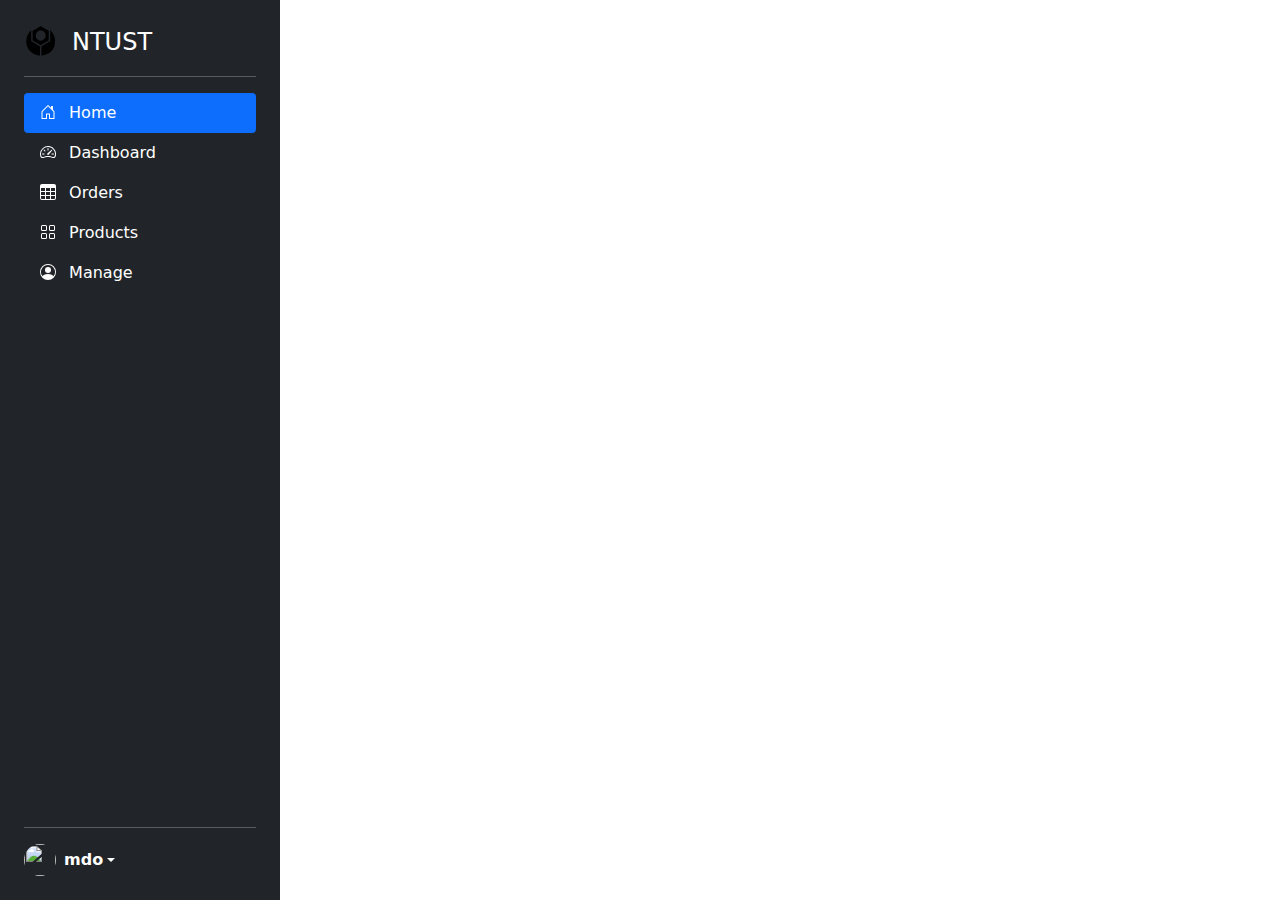
==== templates/dashboard.html @ 7e9cdc76 "sidebar dashboard V1 in dev" ====
<!doctype html>
<html lang="en">

<head>
  <meta charset="utf-8">
  <meta name="viewport" content="width=device-width, initial-scale=1">
  <meta name="description" content="">
  <meta name="author" content="Mark Otto, Jacob Thornton, and Bootstrap contributors">
  <meta name="generator" content="Hugo 0.84.0">
  <title>Sidebars · Bootstrap v5.0</title>





  <!-- Bootstrap core CSS -->
  <link href="/bootstrap-5.0.2/dist/css/bootstrap.min.css" rel="stylesheet"
    integrity="sha384-EVSTQN3/azprG1Anm3QDgpJLIm9Nao0Yz1ztcQTwFspd3yD65VohhpuuCOmLASjC" crossorigin="anonymous">

  <style>
    .bd-placeholder-img {
      font-size: 1.125rem;
      text-anchor: middle;
      -webkit-user-select: none;
      -moz-user-select: none;
      user-select: none;
    }

    @media (min-width: 768px) {
      .bd-placeholder-img-lg {
        font-size: 3.5rem;
      }
    }
  </style>


  <!-- Custom styles for this template -->
  <link href="sidebars.css" rel="stylesheet">
</head>

<body>

  <svg xmlns="http://www.w3.org/2000/svg" style="display: none;">
    <symbol id="bootstrap" width="25.000000pt" height="26.000000pt" viewBox="0 0 500.000000 600.000000"
    preserveAspectRatio="xMidYMid meet">
      <title>Bootstrap</title>
      <g transform="translate(0.000000,513.000000) scale(0.100000,-0.100000)" fill="#000000" stroke="none">
        <path d="M1808 4713 l-698 -416 0 -827 0 -828 699 -416 698 -417 694 414 694
    413 0 834 0 834 -693 413 c-382 227 -695 413 -695 413 -1 0 -316 -188 -699
    -417z m902 -379 c263 -67 486 -267 590 -528 81 -205 81 -467 0 -670 -84 -213
    -231 -371 -435 -471 -130 -63 -204 -79 -360 -79 -189 0 -318 40 -471 145 -177
    123 -306 314 -361 535 -25 104 -23 324 6 429 26 98 87 228 145 310 123 171
    338 307 546 344 75 14 261 5 340 -15z" />
        <path d="M760 4304 c-335 -346 -588 -802 -693 -1249 -109 -464 -81 -986 78
    -1442 316 -908 1093 -1480 2188 -1608 l57 -6 -2 793 -3 793 -760 452 -760 453
    -5 956 -5 956 -95 -98z" />
        <path d="M4160 3449 l0 -955 -765 -454 -765 -455 0 -792 c0 -436 2 -793 4
    -793 3 0 58 7 122 15 530 70 1010 263 1379 555 109 87 276 256 363 368 250
    325 413 724 478 1177 26 172 25 565 0 730 -66 436 -236 843 -501 1200 -74 100
    -240 291 -294 339 l-21 19 0 -954z" />
      </g>
    </symbol>
    <symbol id="home" viewBox="0 0 16 16">
      <path
        d="M8.354 1.146a.5.5 0 0 0-.708 0l-6 6A.5.5 0 0 0 1.5 7.5v7a.5.5 0 0 0 .5.5h4.5a.5.5 0 0 0 .5-.5v-4h2v4a.5.5 0 0 0 .5.5H14a.5.5 0 0 0 .5-.5v-7a.5.5 0 0 0-.146-.354L13 5.793V2.5a.5.5 0 0 0-.5-.5h-1a.5.5 0 0 0-.5.5v1.293L8.354 1.146zM2.5 14V7.707l5.5-5.5 5.5 5.5V14H10v-4a.5.5 0 0 0-.5-.5h-3a.5.5 0 0 0-.5.5v4H2.5z" />
    </symbol>
    <symbol id="speedometer2" viewBox="0 0 16 16">
      <path
        d="M8 4a.5.5 0 0 1 .5.5V6a.5.5 0 0 1-1 0V4.5A.5.5 0 0 1 8 4zM3.732 5.732a.5.5 0 0 1 .707 0l.915.914a.5.5 0 1 1-.708.708l-.914-.915a.5.5 0 0 1 0-.707zM2 10a.5.5 0 0 1 .5-.5h1.586a.5.5 0 0 1 0 1H2.5A.5.5 0 0 1 2 10zm9.5 0a.5.5 0 0 1 .5-.5h1.5a.5.5 0 0 1 0 1H12a.5.5 0 0 1-.5-.5zm.754-4.246a.389.389 0 0 0-.527-.02L7.547 9.31a.91.91 0 1 0 1.302 1.258l3.434-4.297a.389.389 0 0 0-.029-.518z" />
      <path fill-rule="evenodd"
        d="M0 10a8 8 0 1 1 15.547 2.661c-.442 1.253-1.845 1.602-2.932 1.25C11.309 13.488 9.475 13 8 13c-1.474 0-3.31.488-4.615.911-1.087.352-2.49.003-2.932-1.25A7.988 7.988 0 0 1 0 10zm8-7a7 7 0 0 0-6.603 9.329c.203.575.923.876 1.68.63C4.397 12.533 6.358 12 8 12s3.604.532 4.923.96c.757.245 1.477-.056 1.68-.631A7 7 0 0 0 8 3z" />
    </symbol>
    <symbol id="table" viewBox="0 0 16 16">
      <path
        d="M0 2a2 2 0 0 1 2-2h12a2 2 0 0 1 2 2v12a2 2 0 0 1-2 2H2a2 2 0 0 1-2-2V2zm15 2h-4v3h4V4zm0 4h-4v3h4V8zm0 4h-4v3h3a1 1 0 0 0 1-1v-2zm-5 3v-3H6v3h4zm-5 0v-3H1v2a1 1 0 0 0 1 1h3zm-4-4h4V8H1v3zm0-4h4V4H1v3zm5-3v3h4V4H6zm4 4H6v3h4V8z" />
    </symbol>
    <symbol id="people-circle" viewBox="0 0 16 16">
      <path d="M11 6a3 3 0 1 1-6 0 3 3 0 0 1 6 0z" />
      <path fill-rule="evenodd"
        d="M0 8a8 8 0 1 1 16 0A8 8 0 0 1 0 8zm8-7a7 7 0 0 0-5.468 11.37C3.242 11.226 4.805 10 8 10s4.757 1.225 5.468 2.37A7 7 0 0 0 8 1z" />
    </symbol>
    <symbol id="grid" viewBox="0 0 16 16">
      <path
        d="M1 2.5A1.5 1.5 0 0 1 2.5 1h3A1.5 1.5 0 0 1 7 2.5v3A1.5 1.5 0 0 1 5.5 7h-3A1.5 1.5 0 0 1 1 5.5v-3zM2.5 2a.5.5 0 0 0-.5.5v3a.5.5 0 0 0 .5.5h3a.5.5 0 0 0 .5-.5v-3a.5.5 0 0 0-.5-.5h-3zm6.5.5A1.5 1.5 0 0 1 10.5 1h3A1.5 1.5 0 0 1 15 2.5v3A1.5 1.5 0 0 1 13.5 7h-3A1.5 1.5 0 0 1 9 5.5v-3zm1.5-.5a.5.5 0 0 0-.5.5v3a.5.5 0 0 0 .5.5h3a.5.5 0 0 0 .5-.5v-3a.5.5 0 0 0-.5-.5h-3zM1 10.5A1.5 1.5 0 0 1 2.5 9h3A1.5 1.5 0 0 1 7 10.5v3A1.5 1.5 0 0 1 5.5 15h-3A1.5 1.5 0 0 1 1 13.5v-3zm1.5-.5a.5.5 0 0 0-.5.5v3a.5.5 0 0 0 .5.5h3a.5.5 0 0 0 .5-.5v-3a.5.5 0 0 0-.5-.5h-3zm6.5.5A1.5 1.5 0 0 1 10.5 9h3a1.5 1.5 0 0 1 1.5 1.5v3a1.5 1.5 0 0 1-1.5 1.5h-3A1.5 1.5 0 0 1 9 13.5v-3zm1.5-.5a.5.5 0 0 0-.5.5v3a.5.5 0 0 0 .5.5h3a.5.5 0 0 0 .5-.5v-3a.5.5 0 0 0-.5-.5h-3z" />
    </symbol>
    <symbol id="collection" viewBox="0 0 16 16">
      <path
        d="M2.5 3.5a.5.5 0 0 1 0-1h11a.5.5 0 0 1 0 1h-11zm2-2a.5.5 0 0 1 0-1h7a.5.5 0 0 1 0 1h-7zM0 13a1.5 1.5 0 0 0 1.5 1.5h13A1.5 1.5 0 0 0 16 13V6a1.5 1.5 0 0 0-1.5-1.5h-13A1.5 1.5 0 0 0 0 6v7zm1.5.5A.5.5 0 0 1 1 13V6a.5.5 0 0 1 .5-.5h13a.5.5 0 0 1 .5.5v7a.5.5 0 0 1-.5.5h-13z" />
    </symbol>
    <symbol id="calendar3" viewBox="0 0 16 16">
      <path
        d="M14 0H2a2 2 0 0 0-2 2v12a2 2 0 0 0 2 2h12a2 2 0 0 0 2-2V2a2 2 0 0 0-2-2zM1 3.857C1 3.384 1.448 3 2 3h12c.552 0 1 .384 1 .857v10.286c0 .473-.448.857-1 .857H2c-.552 0-1-.384-1-.857V3.857z" />
      <path
        d="M6.5 7a1 1 0 1 0 0-2 1 1 0 0 0 0 2zm3 0a1 1 0 1 0 0-2 1 1 0 0 0 0 2zm3 0a1 1 0 1 0 0-2 1 1 0 0 0 0 2zm-9 3a1 1 0 1 0 0-2 1 1 0 0 0 0 2zm3 0a1 1 0 1 0 0-2 1 1 0 0 0 0 2zm3 0a1 1 0 1 0 0-2 1 1 0 0 0 0 2zm3 0a1 1 0 1 0 0-2 1 1 0 0 0 0 2zm-9 3a1 1 0 1 0 0-2 1 1 0 0 0 0 2zm3 0a1 1 0 1 0 0-2 1 1 0 0 0 0 2zm3 0a1 1 0 1 0 0-2 1 1 0 0 0 0 2z" />
    </symbol>
    <symbol id="chat-quote-fill" viewBox="0 0 16 16">
      <path
        d="M16 8c0 3.866-3.582 7-8 7a9.06 9.06 0 0 1-2.347-.306c-.584.296-1.925.864-4.181 1.234-.2.032-.352-.176-.273-.362.354-.836.674-1.95.77-2.966C.744 11.37 0 9.76 0 8c0-3.866 3.582-7 8-7s8 3.134 8 7zM7.194 6.766a1.688 1.688 0 0 0-.227-.272 1.467 1.467 0 0 0-.469-.324l-.008-.004A1.785 1.785 0 0 0 5.734 6C4.776 6 4 6.746 4 7.667c0 .92.776 1.666 1.734 1.666.343 0 .662-.095.931-.26-.137.389-.39.804-.81 1.22a.405.405 0 0 0 .011.59c.173.16.447.155.614-.01 1.334-1.329 1.37-2.758.941-3.706a2.461 2.461 0 0 0-.227-.4zM11 9.073c-.136.389-.39.804-.81 1.22a.405.405 0 0 0 .012.59c.172.16.446.155.613-.01 1.334-1.329 1.37-2.758.942-3.706a2.466 2.466 0 0 0-.228-.4 1.686 1.686 0 0 0-.227-.273 1.466 1.466 0 0 0-.469-.324l-.008-.004A1.785 1.785 0 0 0 10.07 6c-.957 0-1.734.746-1.734 1.667 0 .92.777 1.666 1.734 1.666.343 0 .662-.095.931-.26z" />
    </symbol>
    <symbol id="cpu-fill" viewBox="0 0 16 16">
      <path d="M6.5 6a.5.5 0 0 0-.5.5v3a.5.5 0 0 0 .5.5h3a.5.5 0 0 0 .5-.5v-3a.5.5 0 0 0-.5-.5h-3z" />
      <path
        d="M5.5.5a.5.5 0 0 0-1 0V2A2.5 2.5 0 0 0 2 4.5H.5a.5.5 0 0 0 0 1H2v1H.5a.5.5 0 0 0 0 1H2v1H.5a.5.5 0 0 0 0 1H2v1H.5a.5.5 0 0 0 0 1H2A2.5 2.5 0 0 0 4.5 14v1.5a.5.5 0 0 0 1 0V14h1v1.5a.5.5 0 0 0 1 0V14h1v1.5a.5.5 0 0 0 1 0V14h1v1.5a.5.5 0 0 0 1 0V14a2.5 2.5 0 0 0 2.5-2.5h1.5a.5.5 0 0 0 0-1H14v-1h1.5a.5.5 0 0 0 0-1H14v-1h1.5a.5.5 0 0 0 0-1H14v-1h1.5a.5.5 0 0 0 0-1H14A2.5 2.5 0 0 0 11.5 2V.5a.5.5 0 0 0-1 0V2h-1V.5a.5.5 0 0 0-1 0V2h-1V.5a.5.5 0 0 0-1 0V2h-1V.5zm1 4.5h3A1.5 1.5 0 0 1 11 6.5v3A1.5 1.5 0 0 1 9.5 11h-3A1.5 1.5 0 0 1 5 9.5v-3A1.5 1.5 0 0 1 6.5 5z" />
    </symbol>
    <symbol id="gear-fill" viewBox="0 0 16 16">
      <path
        d="M9.405 1.05c-.413-1.4-2.397-1.4-2.81 0l-.1.34a1.464 1.464 0 0 1-2.105.872l-.31-.17c-1.283-.698-2.686.705-1.987 1.987l.169.311c.446.82.023 1.841-.872 2.105l-.34.1c-1.4.413-1.4 2.397 0 2.81l.34.1a1.464 1.464 0 0 1 .872 2.105l-.17.31c-.698 1.283.705 2.686 1.987 1.987l.311-.169a1.464 1.464 0 0 1 2.105.872l.1.34c.413 1.4 2.397 1.4 2.81 0l.1-.34a1.464 1.464 0 0 1 2.105-.872l.31.17c1.283.698 2.686-.705 1.987-1.987l-.169-.311a1.464 1.464 0 0 1 .872-2.105l.34-.1c1.4-.413 1.4-2.397 0-2.81l-.34-.1a1.464 1.464 0 0 1-.872-2.105l.17-.31c.698-1.283-.705-2.686-1.987-1.987l-.311.169a1.464 1.464 0 0 1-2.105-.872l-.1-.34zM8 10.93a2.929 2.929 0 1 1 0-5.86 2.929 2.929 0 0 1 0 5.858z" />
    </symbol>
    <symbol id="speedometer" viewBox="0 0 16 16">
      <path
        d="M8 2a.5.5 0 0 1 .5.5V4a.5.5 0 0 1-1 0V2.5A.5.5 0 0 1 8 2zM3.732 3.732a.5.5 0 0 1 .707 0l.915.914a.5.5 0 1 1-.708.708l-.914-.915a.5.5 0 0 1 0-.707zM2 8a.5.5 0 0 1 .5-.5h1.586a.5.5 0 0 1 0 1H2.5A.5.5 0 0 1 2 8zm9.5 0a.5.5 0 0 1 .5-.5h1.5a.5.5 0 0 1 0 1H12a.5.5 0 0 1-.5-.5zm.754-4.246a.389.389 0 0 0-.527-.02L7.547 7.31A.91.91 0 1 0 8.85 8.569l3.434-4.297a.389.389 0 0 0-.029-.518z" />
      <path fill-rule="evenodd"
        d="M6.664 15.889A8 8 0 1 1 9.336.11a8 8 0 0 1-2.672 15.78zm-4.665-4.283A11.945 11.945 0 0 1 8 10c2.186 0 4.236.585 6.001 1.606a7 7 0 1 0-12.002 0z" />
    </symbol>
    <symbol id="toggles2" viewBox="0 0 16 16">
      <path d="M9.465 10H12a2 2 0 1 1 0 4H9.465c.34-.588.535-1.271.535-2 0-.729-.195-1.412-.535-2z" />
      <path
        d="M6 15a3 3 0 1 0 0-6 3 3 0 0 0 0 6zm0 1a4 4 0 1 1 0-8 4 4 0 0 1 0 8zm.535-10a3.975 3.975 0 0 1-.409-1H4a1 1 0 0 1 0-2h2.126c.091-.355.23-.69.41-1H4a2 2 0 1 0 0 4h2.535z" />
      <path d="M14 4a4 4 0 1 1-8 0 4 4 0 0 1 8 0z" />
    </symbol>
    <symbol id="tools" viewBox="0 0 16 16">
      <path
        d="M1 0L0 1l2.2 3.081a1 1 0 0 0 .815.419h.07a1 1 0 0 1 .708.293l2.675 2.675-2.617 2.654A3.003 3.003 0 0 0 0 13a3 3 0 1 0 5.878-.851l2.654-2.617.968.968-.305.914a1 1 0 0 0 .242 1.023l3.356 3.356a1 1 0 0 0 1.414 0l1.586-1.586a1 1 0 0 0 0-1.414l-3.356-3.356a1 1 0 0 0-1.023-.242L10.5 9.5l-.96-.96 2.68-2.643A3.005 3.005 0 0 0 16 3c0-.269-.035-.53-.102-.777l-2.14 2.141L12 4l-.364-1.757L13.777.102a3 3 0 0 0-3.675 3.68L7.462 6.46 4.793 3.793a1 1 0 0 1-.293-.707v-.071a1 1 0 0 0-.419-.814L1 0zm9.646 10.646a.5.5 0 0 1 .708 0l3 3a.5.5 0 0 1-.708.708l-3-3a.5.5 0 0 1 0-.708zM3 11l.471.242.529.026.287.445.445.287.026.529L5 13l-.242.471-.026.529-.445.287-.287.445-.529.026L3 15l-.471-.242L2 14.732l-.287-.445L1.268 14l-.026-.529L1 13l.242-.471.026-.529.445-.287.287-.445.529-.026L3 11z" />
    </symbol>
    <symbol id="chevron-right" viewBox="0 0 16 16">
      <path fill-rule="evenodd"
        d="M4.646 1.646a.5.5 0 0 1 .708 0l6 6a.5.5 0 0 1 0 .708l-6 6a.5.5 0 0 1-.708-.708L10.293 8 4.646 2.354a.5.5 0 0 1 0-.708z" />
    </symbol>
    <symbol id="geo-fill" viewBox="0 0 16 16">
      <path fill-rule="evenodd"
        d="M4 4a4 4 0 1 1 4.5 3.969V13.5a.5.5 0 0 1-1 0V7.97A4 4 0 0 1 4 3.999zm2.493 8.574a.5.5 0 0 1-.411.575c-.712.118-1.28.295-1.655.493a1.319 1.319 0 0 0-.37.265.301.301 0 0 0-.057.09V14l.002.008a.147.147 0 0 0 .016.033.617.617 0 0 0 .145.15c.165.13.435.27.813.395.751.25 1.82.414 3.024.414s2.273-.163 3.024-.414c.378-.126.648-.265.813-.395a.619.619 0 0 0 .146-.15.148.148 0 0 0 .015-.033L12 14v-.004a.301.301 0 0 0-.057-.09 1.318 1.318 0 0 0-.37-.264c-.376-.198-.943-.375-1.655-.493a.5.5 0 1 1 .164-.986c.77.127 1.452.328 1.957.594C12.5 13 13 13.4 13 14c0 .426-.26.752-.544.977-.29.228-.68.413-1.116.558-.878.293-2.059.465-3.34.465-1.281 0-2.462-.172-3.34-.465-.436-.145-.826-.33-1.116-.558C3.26 14.752 3 14.426 3 14c0-.599.5-1 .961-1.243.505-.266 1.187-.467 1.957-.594a.5.5 0 0 1 .575.411z" />
    </symbol>
  </svg>

  <main>
    <h1 class="visually-hidden">Sidebars examples</h1>
    <div class="d-flex flex-column flex-shrink-0 p-4 text-white bg-dark" style="width: 280px; height: 100%;">
      <a href="/" class="d-flex align-items-center mb-3 mb-md-0 me-md-auto text-white text-decoration-none">
        <svg class="bi me-2" width="40" height="32">
          <use xlink:href="#bootstrap" />
        </svg>
        <span class="fs-4">NTUST</span>
      </a>
      <hr>
      <ul class="nav nav-pills flex-column mb-auto">
        <li class="nav-item">
          <a href="#" class="nav-link active" aria-current="page">
            <svg class="bi me-2" width="16" height="16">
              <use xlink:href="#home" />
            </svg>
            Home
          </a>
        </li>
        <li>
          <a href="#" class="nav-link text-white">
            <svg class="bi me-2" width="16" height="16">
              <use xlink:href="#speedometer2" />
            </svg>
            Dashboard
          </a>
        </li>
        <li>
          <a href="#" class="nav-link text-white">
            <svg class="bi me-2" width="16" height="16">
              <use xlink:href="#table" />
            </svg>
            Orders
          </a>
        </li>
        <li>
          <a href="#" class="nav-link text-white">
            <svg class="bi me-2" width="16" height="16">
              <use xlink:href="#grid" />
            </svg>
            Products
          </a>
        </li>
        <li>
          <a href="#" class="nav-link text-white">
            <svg class="bi me-2" width="16" height="16">
              <use xlink:href="#people-circle" />
            </svg>
            Manage
          </a>
        </li>
      </ul>
      <hr>
      <div class="dropdown">
        <a href="#" class="d-flex align-items-center text-white text-decoration-none dropdown-toggle" id="dropdownUser1"
          data-bs-toggle="dropdown" aria-expanded="false">
          <img src="https://github.com/mdo.png" alt="" width="32" height="32" class="rounded-circle me-2">
          <strong>mdo</strong>
        </a>
        <ul class="dropdown-menu dropdown-menu-dark text-small shadow" aria-labelledby="dropdownUser1">
          <li><a class="dropdown-item" href="#">New project...</a></li>
          <li><a class="dropdown-item" href="#">Settings</a></li>
          <li><a class="dropdown-item" href="#">Profile</a></li>
          <li>
            <hr class="dropdown-divider">
          </li>
          <li><a class="dropdown-item" href="#">Sign out</a></li>
        </ul>
      </div>
    </div>
  </main>


  <script src="/bootstrap-5.0.2/dist/js/bootstrap.bundle.min.js"></script>

  <script src="sidebars.js"></script>
</body>

</html>
---- templates/sidebars.css ----
body {
  min-height: 100vh;
  min-height: -webkit-fill-available;
}

html {
  height: -webkit-fill-available;
}

main {
  display: flex;
  flex-wrap: nowrap;
  height: 100vh;
  max-height: 100vh;
  overflow-x: auto;
  overflow-y: hidden;
}

.b-example-divider {
  flex-shrink: 0;
  width: 1.5rem;
  height: 100vh;
  background-color: rgba(0, 0, 0, .1);
  border: solid rgba(0, 0, 0, .15);
  border-width: 1px 0;
  box-shadow: inset 0 .5em 1.5em rgba(0, 0, 0, .1), inset 0 .125em .5em rgba(0, 0, 0, .15);
}

.bi {
  vertical-align: -.125em;
  pointer-events: none;
  fill: currentColor;
}

.dropdown-toggle { outline: 0; }

.nav-flush .nav-link {
  border-radius: 0;
}

.btn-toggle {
  display: inline-flex;
  align-items: center;
  padding: .25rem .5rem;
  font-weight: 600;
  color: rgba(0, 0, 0, .65);
  background-color: transparent;
  border: 0;
}
.btn-toggle:hover,
.btn-toggle:focus {
  color: rgba(0, 0, 0, .85);
  background-color: #d2f4ea;
}

.btn-toggle::before {
  width: 1.25em;
  line-height: 0;
  content: url("data:image/svg+xml,%3csvg xmlns='http://www.w3.org/2000/svg' width='16' height='16' viewBox='0 0 16 16'%3e%3cpath fill='none' stroke='rgba%280,0,0,.5%29' stroke-linecap='round' stroke-linejoin='round' stroke-width='2' d='M5 14l6-6-6-6'/%3e%3c/svg%3e");
  transition: transform .35s ease;
  transform-origin: .5em 50%;
}

.btn-toggle[aria-expanded="true"] {
  color: rgba(0, 0, 0, .85);
}
.btn-toggle[aria-expanded="true"]::before {
  transform: rotate(90deg);
}

.btn-toggle-nav a {
  display: inline-flex;
  padding: .1875rem .5rem;
  margin-top: .125rem;
  margin-left: 1.25rem;
  text-decoration: none;
}
.btn-toggle-nav a:hover,
.btn-toggle-nav a:focus {
  background-color: #d2f4ea;
}

.scrollarea {
  overflow-y: auto;
}

.fw-semibold { font-weight: 600; }
.lh-tight { line-height: 1.25; }
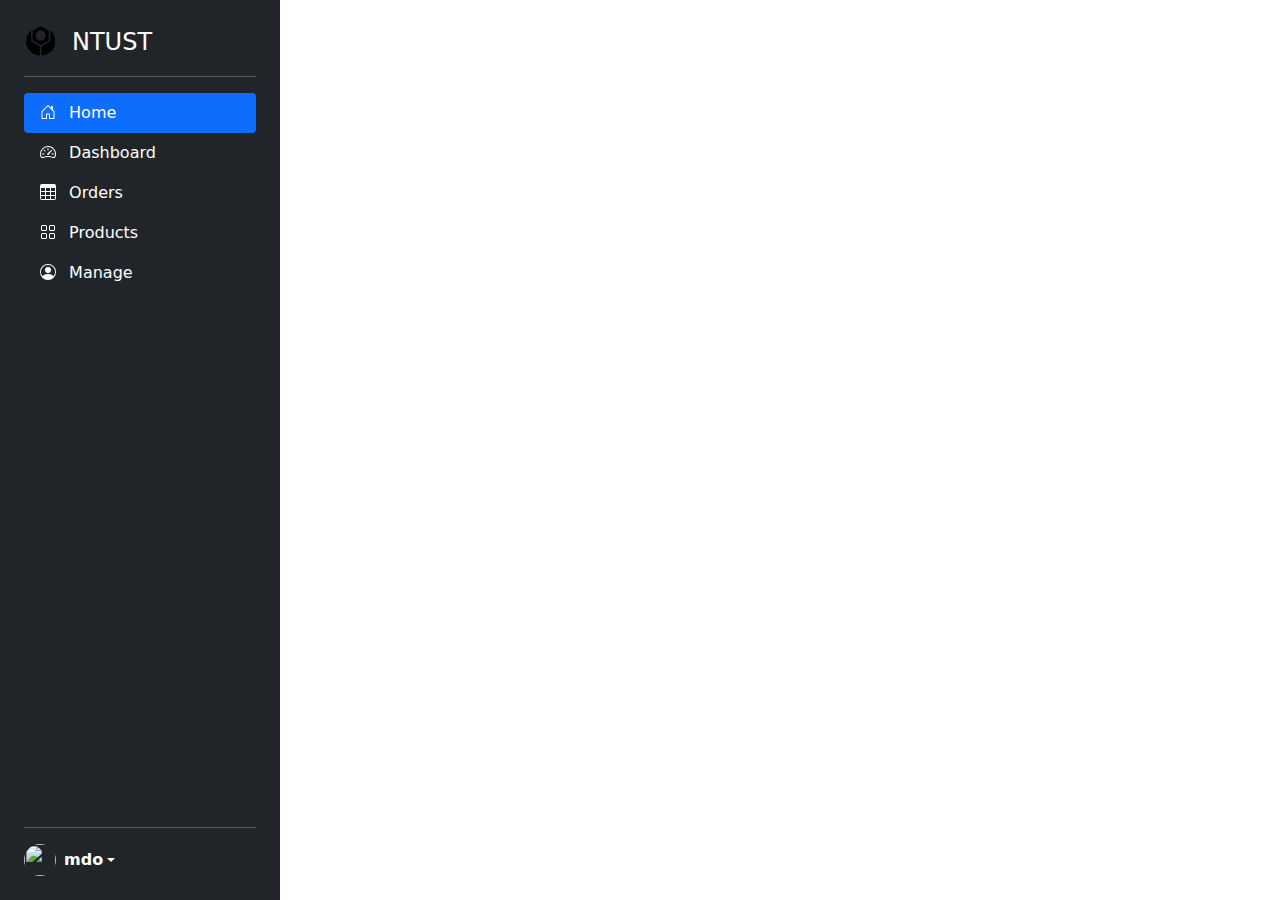
==== commit 10241c6f: "siderbar & chartJS" ====
--- a/templates/dashboard.html
+++ b/templates/dashboard.html
@@ -11,8 +11,8 @@
 
 
 
-
-
+  <script src="https://ajax.googleapis.com/ajax/libs/jquery/3.5.1/jquery.min.js"></script>
+  <script src="https://cdn.jsdelivr.net/npm/chart.js"></script>
   <!-- Bootstrap core CSS -->
   <link href="/bootstrap-5.0.2/dist/css/bootstrap.min.css" rel="stylesheet"
     integrity="sha384-EVSTQN3/azprG1Anm3QDgpJLIm9Nao0Yz1ztcQTwFspd3yD65VohhpuuCOmLASjC" crossorigin="anonymous">
@@ -202,6 +202,11 @@
         </ul>
       </div>
     </div>
+    
+    <div class="container">
+      <canvas id="myChart"></canvas>
+    </div>
+
   </main>
 
 
@@ -210,4 +215,28 @@
   <script src="sidebars.js"></script>
 </body>
 
+<script>
+
+
+  let myChart = document.getElementById('myChart').getContext('2d');
+  
+  let barChart = new Chart(myChart, {
+      type: 'line',
+      data: {
+          labels: ['Boston', 'Worcester', 'Springfield', 'Lowell', 'Cambridge', 'New Bedford'],
+          datasets: [{
+              label: 'Population',
+              data: [
+                        120,
+                        134,
+                        800,
+                        700,
+                        500],
+              backgroundColor:'#FF6130',
+              borderColor:'#FF6130'
+          }]
+      },
+      options: {}
+  });
+</script>
 </html>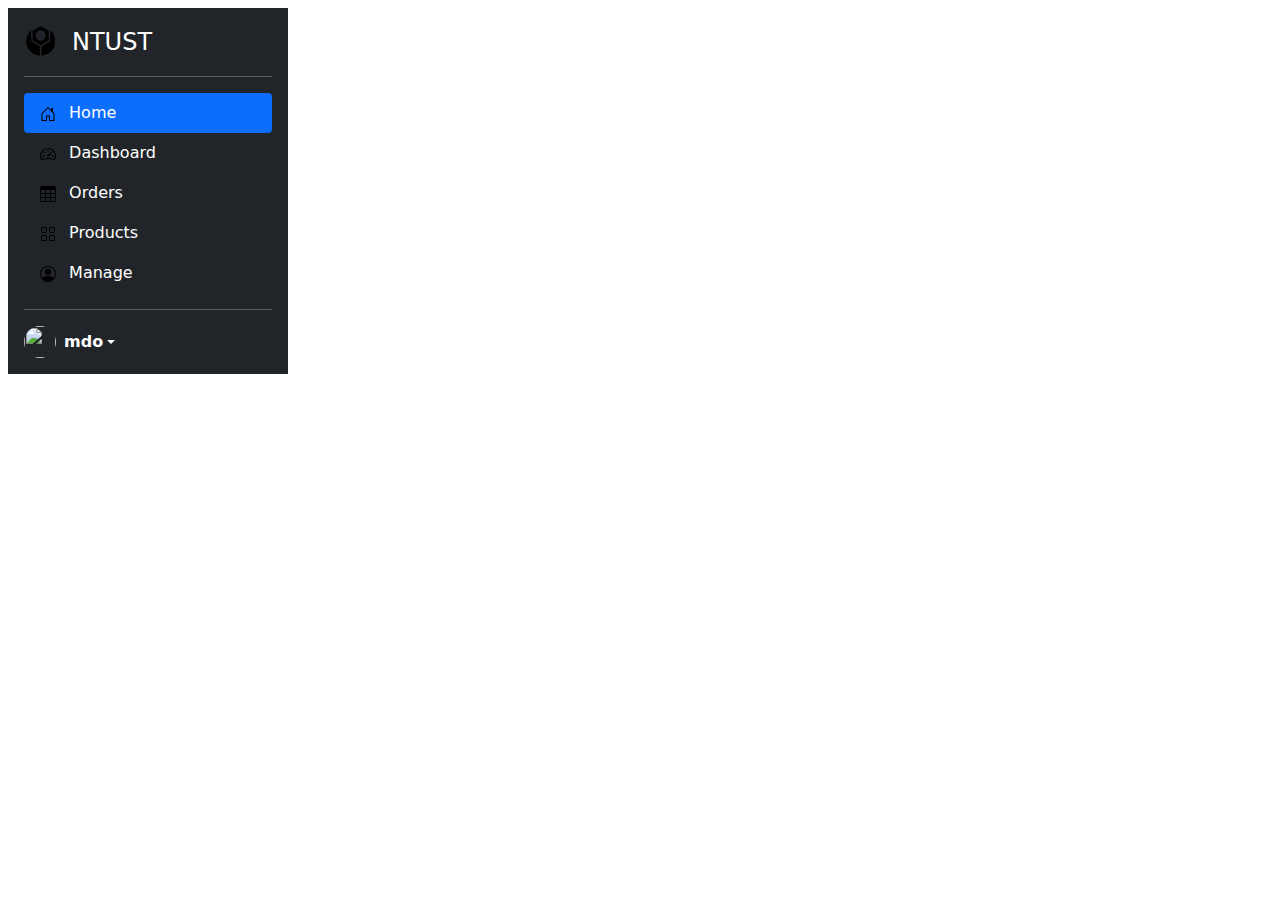
==== commit 29e91ef3: "siderbar & dashboard V2" ====
--- a/templates/dashboard.html
+++ b/templates/dashboard.html
@@ -14,9 +14,11 @@
   <script src="https://ajax.googleapis.com/ajax/libs/jquery/3.5.1/jquery.min.js"></script>
   <script src="https://cdn.jsdelivr.net/npm/chart.js"></script>
   <!-- Bootstrap core CSS -->
-  <link href="/bootstrap-5.0.2/dist/css/bootstrap.min.css" rel="stylesheet"
+  <link href="/static/bootstrap-5.0.2/dist/css/bootstrap.min.css" rel="stylesheet"
     integrity="sha384-EVSTQN3/azprG1Anm3QDgpJLIm9Nao0Yz1ztcQTwFspd3yD65VohhpuuCOmLASjC" crossorigin="anonymous">
 
+
+    
   <style>
     .bd-placeholder-img {
       font-size: 1.125rem;
@@ -35,7 +37,7 @@
 
 
   <!-- Custom styles for this template -->
-  <link href="sidebars.css" rel="stylesheet">
+  <link href="/static/js/sidebars.js" rel="stylesheet">
 </head>
 
 <body>
@@ -134,85 +136,94 @@
 
   <main>
     <h1 class="visually-hidden">Sidebars examples</h1>
-    <div class="d-flex flex-column flex-shrink-0 p-4 text-white bg-dark" style="width: 280px; height: 100%;">
-      <a href="/" class="d-flex align-items-center mb-3 mb-md-0 me-md-auto text-white text-decoration-none">
-        <svg class="bi me-2" width="40" height="32">
-          <use xlink:href="#bootstrap" />
-        </svg>
-        <span class="fs-4">NTUST</span>
-      </a>
-      <hr>
-      <ul class="nav nav-pills flex-column mb-auto">
-        <li class="nav-item">
-          <a href="#" class="nav-link active" aria-current="page">
-            <svg class="bi me-2" width="16" height="16">
-              <use xlink:href="#home" />
-            </svg>
-            Home
+    <div class="d-flex bd-highlight">
+      <div class="p-2 flex-fill bd-highlight align-items-stretch">
+        <div class="d-flex flex-column flex-shrink-0 p-3 text-white bg-dark" style="width: 280px; height: 100%;">
+        <a href="/" class="d-flex align-items-center mb-3 mb-md-0 me-md-auto text-white text-decoration-none">
+          <svg class="bi me-2" width="40" height="32">
+            <use xlink:href="#bootstrap" />
+          </svg>
+          <span class="fs-4">NTUST</span>
+        </a>
+        <hr>
+        <ul class="nav nav-pills flex-column mb-auto">
+          <li class="nav-item">
+            <a href="#" class="nav-link active" aria-current="page">
+              <svg class="bi me-2" width="16" height="16">
+                <use xlink:href="#home" />
+              </svg>
+              Home
+            </a>
+          </li>
+          <li>
+            <a href="#" class="nav-link text-white">
+              <svg class="bi me-2" width="16" height="16">
+                <use xlink:href="#speedometer2" />
+              </svg>
+              Dashboard
+            </a>
+          </li>
+          <li>
+            <a href="#" class="nav-link text-white">
+              <svg class="bi me-2" width="16" height="16">
+                <use xlink:href="#table" />
+              </svg>
+              Orders
+            </a>
+          </li>
+          <li>
+            <a href="#" class="nav-link text-white">
+              <svg class="bi me-2" width="16" height="16">
+                <use xlink:href="#grid" />
+              </svg>
+              Products
+            </a>
+          </li>
+          <li>
+            <a href="#" class="nav-link text-white">
+              <svg class="bi me-2" width="16" height="16">
+                <use xlink:href="#people-circle" />
+              </svg>
+              Manage
+            </a>
+          </li>
+        </ul>
+        <hr>
+        <div class="dropdown">
+          <a href="#" class="d-flex align-items-center text-white text-decoration-none dropdown-toggle" id="dropdownUser1"
+            data-bs-toggle="dropdown" aria-expanded="false">
+            <img src="https://github.com/mdo.png" alt="" width="32" height="32" class="rounded-circle me-2">
+            <strong>mdo</strong>
           </a>
-        </li>
-        <li>
-          <a href="#" class="nav-link text-white">
-            <svg class="bi me-2" width="16" height="16">
-              <use xlink:href="#speedometer2" />
-            </svg>
-            Dashboard
-          </a>
-        </li>
-        <li>
-          <a href="#" class="nav-link text-white">
-            <svg class="bi me-2" width="16" height="16">
-              <use xlink:href="#table" />
-            </svg>
-            Orders
-          </a>
-        </li>
-        <li>
-          <a href="#" class="nav-link text-white">
-            <svg class="bi me-2" width="16" height="16">
-              <use xlink:href="#grid" />
-            </svg>
-            Products
-          </a>
-        </li>
-        <li>
-          <a href="#" class="nav-link text-white">
-            <svg class="bi me-2" width="16" height="16">
-              <use xlink:href="#people-circle" />
-            </svg>
-            Manage
-          </a>
-        </li>
-      </ul>
-      <hr>
-      <div class="dropdown">
-        <a href="#" class="d-flex align-items-center text-white text-decoration-none dropdown-toggle" id="dropdownUser1"
-          data-bs-toggle="dropdown" aria-expanded="false">
-          <img src="https://github.com/mdo.png" alt="" width="32" height="32" class="rounded-circle me-2">
-          <strong>mdo</strong>
-        </a>
-        <ul class="dropdown-menu dropdown-menu-dark text-small shadow" aria-labelledby="dropdownUser1">
-          <li><a class="dropdown-item" href="#">New project...</a></li>
-          <li><a class="dropdown-item" href="#">Settings</a></li>
-          <li><a class="dropdown-item" href="#">Profile</a></li>
-          <li>
-            <hr class="dropdown-divider">
-          </li>
-          <li><a class="dropdown-item" href="#">Sign out</a></li>
-        </ul>
+          <ul class="dropdown-menu dropdown-menu-dark text-small shadow" aria-labelledby="dropdownUser1">
+            <li><a class="dropdown-item" href="#">New project...</a></li>
+            <li><a class="dropdown-item" href="#">Settings</a></li>
+            <li><a class="dropdown-item" href="#">Profile</a></li>
+            <li>
+              <hr class="dropdown-divider">
+            </li>
+            <li><a class="dropdown-item" href="#">Sign out</a></li>
+          </ul>
+        </div>
+        
+      </div>
+      </div>
+      
+      <div class="p-2 flex-fill bd-highlight align-items-stretch">
+        <div class="container">
+        <canvas id="myChart"></canvas>
+        </div>
       </div>
     </div>
     
-    <div class="container">
-      <canvas id="myChart"></canvas>
-    </div>
+    
 
   </main>
 
 
-  <script src="/bootstrap-5.0.2/dist/js/bootstrap.bundle.min.js"></script>
-
-  <script src="sidebars.js"></script>
+  <script src="/static/bootstrap-5.0.2/dist/js/bootstrap.bundle.min.js"></script>
+
+  <script src="/static/js/sidebars.js"></script>
 </body>
 
 <script>
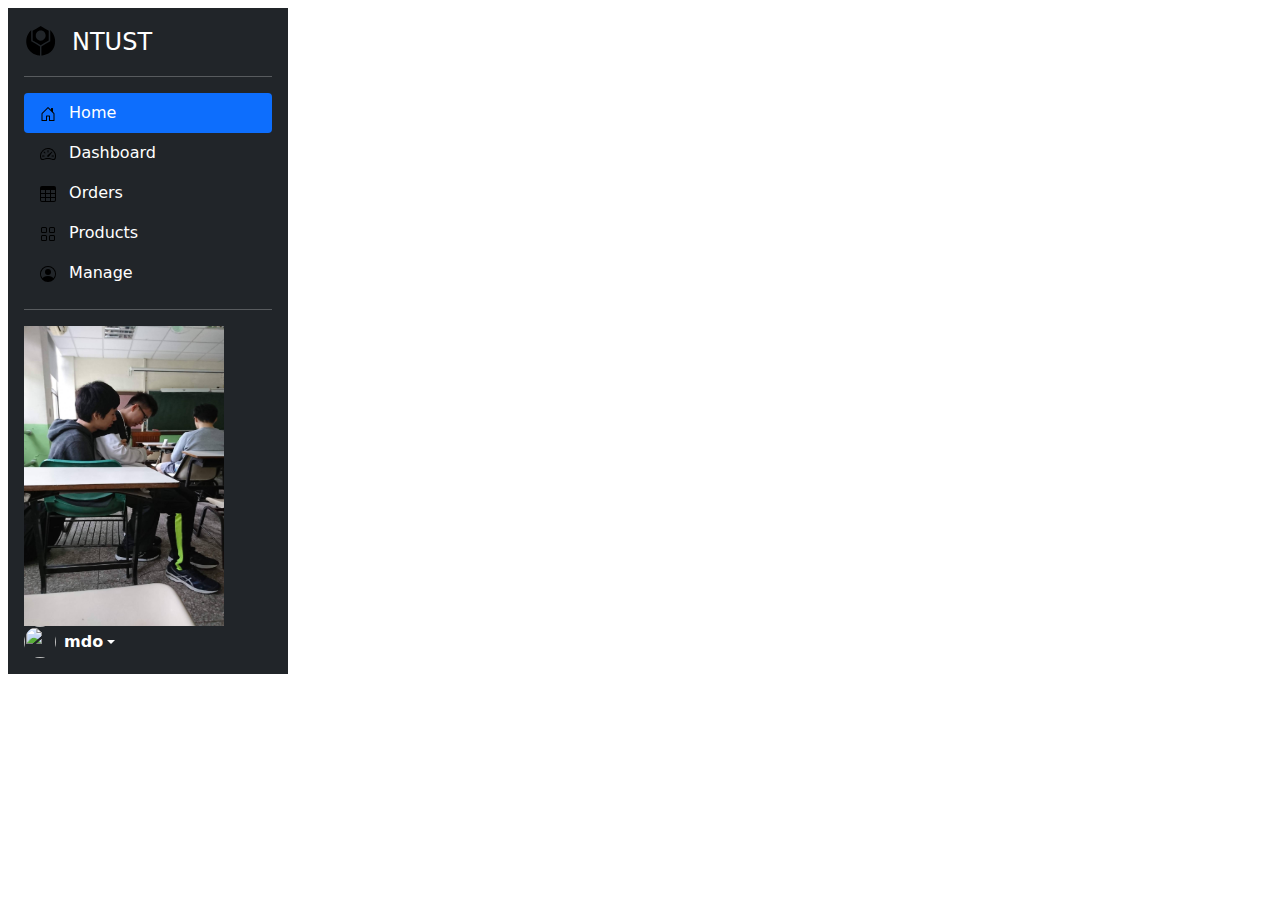
==== commit 6bbb6ef5: "hugo picture version" ====
--- a/templates/dashboard.html
+++ b/templates/dashboard.html
@@ -187,8 +187,12 @@
               Manage
             </a>
           </li>
+
+          
+
         </ul>
         <hr>
+        <img src="/static/hugo.jpg" width="200" height="300">
         <div class="dropdown">
           <a href="#" class="d-flex align-items-center text-white text-decoration-none dropdown-toggle" id="dropdownUser1"
             data-bs-toggle="dropdown" aria-expanded="false">
@@ -214,12 +218,13 @@
         <canvas id="myChart"></canvas>
         </div>
       </div>
+      
     </div>
     
     
-
+    
   </main>
-
+  
 
   <script src="/static/bootstrap-5.0.2/dist/js/bootstrap.bundle.min.js"></script>
 
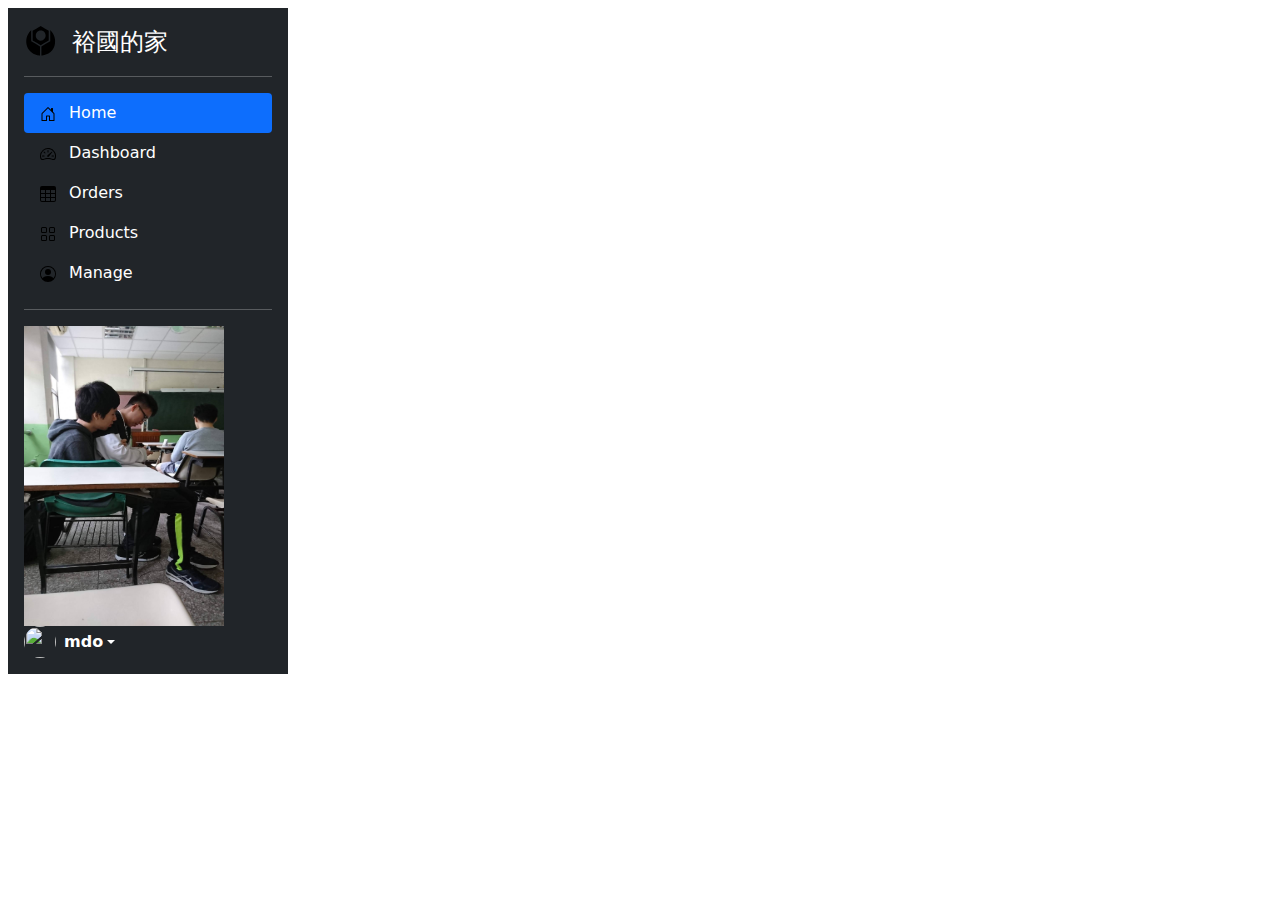
==== commit ba0467ca: "hugo picture version1" ====
--- a/templates/dashboard.html
+++ b/templates/dashboard.html
@@ -7,7 +7,7 @@
   <meta name="description" content="">
   <meta name="author" content="Mark Otto, Jacob Thornton, and Bootstrap contributors">
   <meta name="generator" content="Hugo 0.84.0">
-  <title>Sidebars · Bootstrap v5.0</title>
+  <title>釣魚網站</title>
 
 
 
@@ -143,7 +143,7 @@
           <svg class="bi me-2" width="40" height="32">
             <use xlink:href="#bootstrap" />
           </svg>
-          <span class="fs-4">NTUST</span>
+          <span class="fs-4">裕國的家</span>
         </a>
         <hr>
         <ul class="nav nav-pills flex-column mb-auto">
